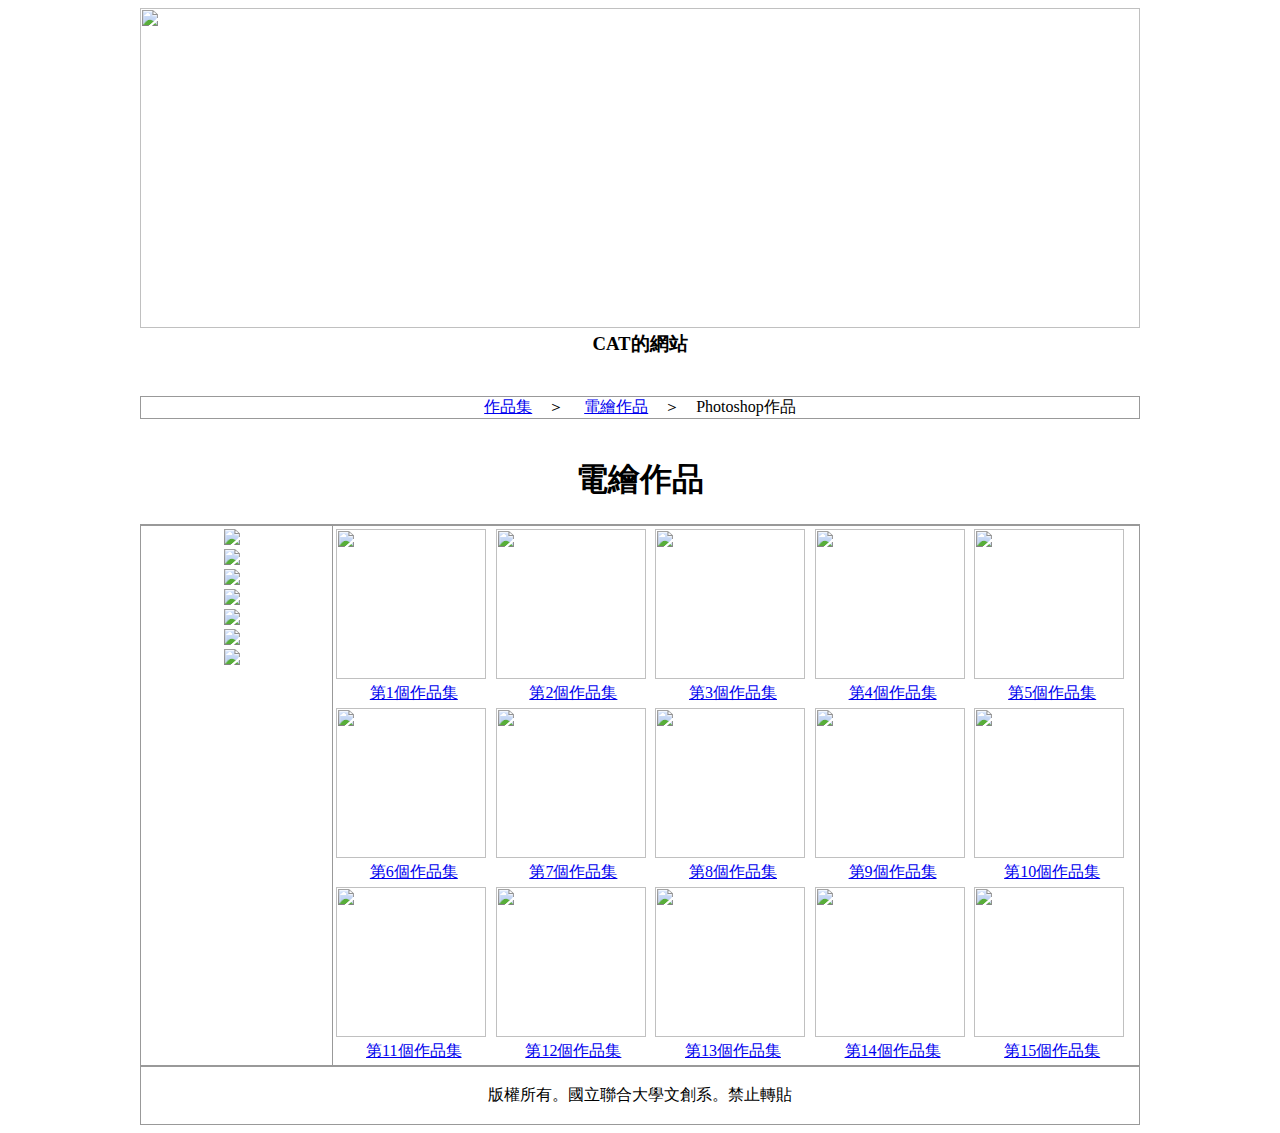
==== project.htm @ 121e4a21 "Add files via upload" ====
<html>
<head>
	<meta charset="UTF-8">
</head>
<body>
<center>
<div id="head">
	<table width="1000"border="0"cellpadding="1"cellspacing="1">
		<tr>
		<tb><img src="img/cat.jpg"width="1000"height="320"></td>
		</tr>
		<tr>
		<td align="center"><h3>CAT的網站</h3></td>
		</tr>
	</table>
</div>
<div id="nav1"><br>
<table width="1000" border="0" cellpadding="0" cellspacing="1" bgcolor="#999999">
	<tr>
	<td align="center" bgcolor="#ffffff"><a href="index.htm">作品集</a>　＞　
	<a href="index.htm">電繪作品</a>　＞　Photoshop作品</td>
	</tr>
</table>


<div id="cont"><br>
<table width="1000"border="0"cellpadding="0"cellspacing="1"bgcolor="#999999">

<tr>
<tb align="center"bgcolor="#ffffff" colspan="2"><h1>電繪作品</h1></td>
</tr>


<tr valign="top">
<td bgcolor="#ffffff" width="191"><table width="181">
<tr align="center"><td><a href="1.htm"><img src="https://hss.nuu.edu.tw/var/file/20/1020/plugin/mobile/title/hln_2805_7365018_05613.jpg"></a></td></tr>
<tr align="center"><td><a href="1.htm"><img src="https://hss.nuu.edu.tw/var/file/20/1020/plugin/mobile/title/hln_2811_1663698_05914.jpg"></a></td></tr>
<tr align="center"><td><a href="1.htm"><img src="https://hss.nuu.edu.tw/var/file/20/1020/plugin/mobile/title/hln_2812_6598392_06210.jpg"></a></td></tr>
<tr align="center"><td><a href="1.htm"><img src="https://hss.nuu.edu.tw/var/file/20/1020/plugin/mobile/title/hln_2807_8805083_06340.jpg"></a></td></tr>
<tr align="center"><td><a href="1.htm"><img src="https://hss.nuu.edu.tw/var/file/20/1020/plugin/mobile/title/hln_2808_7596863_06584.png"></a></td></tr>
<tr align="center"><td><a href="1.htm"><img src="https://hss.nuu.edu.tw/var/file/20/1020/plugin/mobile/title/hln_2810_8056118_06937.jpg"></a></td></tr>
<tr align="center"><td><a href="1.htm"><img src="https://hss.nuu.edu.tw/var/file/20/1020/plugin/mobile/title/hln_2813_3364493_07080.jpg"></a></td></tr>
</table></td>

<td bgcolor="#ffffff" width="806"><table width="800">

<tr><center>
<td><img width="150" src="https://static.wikia.nocookie.net/theregularshow/images/8/89/Latest-3.png/revision/latest/top-crop/width/200/height/150?cb=20190612191655"></td>
<td><img width="150" src="https://static.wikia.nocookie.net/theregularshow/images/d/dd/Rigby.png/revision/latest/top-crop/width/200/height/150?cb=20190612191840"></td>
<td><img width="150" src="https://static.wikia.nocookie.net/theregularshow/images/2/26/Pops_character.png/revision/latest/top-crop/width/200/height/150?cb=20190612191554"></td>
<td><img width="150" src="https://static.wikia.nocookie.net/theregularshow/images/6/6a/Skips_character.png/revision/latest/top-crop/width/200/height/150?cb=20190612120609"></td>
<td><img width="150" src="https://static.wikia.nocookie.net/theregularshow/images/9/9b/Reg_margaret.png/revision/latest/top-crop/width/200/height/150?cb=20190612191810"></td>
</center></tr>

<tr>
<td align="center"><a href="1.htm"target="-blank">第1個作品集</td>
<td align="center"><a href="1.htm"target="-blank">第2個作品集</td>
<td align="center"><a href="1.htm"target="-blank">第3個作品集</td>
<td align="center"><a href="1.htm"target="-blank">第4個作品集</td>
<td align="center"><a href="1.htm"target="-blank">第5個作品集</td>
</tr>

<tr><center>
<td><img width="150" src="https://static.wikia.nocookie.net/theregularshow/images/8/89/Latest-3.png/revision/latest/top-crop/width/200/height/150?cb=20190612191655"></td>
<td><img width="150" src="https://static.wikia.nocookie.net/theregularshow/images/d/dd/Rigby.png/revision/latest/top-crop/width/200/height/150?cb=20190612191840"></td>
<td><img width="150" src="https://static.wikia.nocookie.net/theregularshow/images/2/26/Pops_character.png/revision/latest/top-crop/width/200/height/150?cb=20190612191554"></td>
<td><img width="150" src="https://static.wikia.nocookie.net/theregularshow/images/6/6a/Skips_character.png/revision/latest/top-crop/width/200/height/150?cb=20190612120609"></td>
<td><img width="150" src="https://static.wikia.nocookie.net/theregularshow/images/9/9b/Reg_margaret.png/revision/latest/top-crop/width/200/height/150?cb=20190612191810"></td>
</center></tr>

<tr>
<td align="center"><a href="1.htm"target="-blank">第6個作品集</td>
<td align="center"><a href="1.htm"target="-blank">第7個作品集</td>
<td align="center"><a href="1.htm"target="-blank">第8個作品集</td>
<td align="center"><a href="1.htm"target="-blank">第9個作品集</td>
<td align="center"><a href="1.htm"target="-blank">第10個作品集</td>
</tr>

<tr><center>
<td><img width="150" src="https://static.wikia.nocookie.net/theregularshow/images/8/89/Latest-3.png/revision/latest/top-crop/width/200/height/150?cb=20190612191655"></td>
<td><img width="150" src="https://static.wikia.nocookie.net/theregularshow/images/d/dd/Rigby.png/revision/latest/top-crop/width/200/height/150?cb=20190612191840"></td>
<td><img width="150" src="https://static.wikia.nocookie.net/theregularshow/images/2/26/Pops_character.png/revision/latest/top-crop/width/200/height/150?cb=20190612191554"></td>
<td><img width="150" src="https://static.wikia.nocookie.net/theregularshow/images/6/6a/Skips_character.png/revision/latest/top-crop/width/200/height/150?cb=20190612120609"></td>
<td><img width="150" src="https://static.wikia.nocookie.net/theregularshow/images/9/9b/Reg_margaret.png/revision/latest/top-crop/width/200/height/150?cb=20190612191810"></td>
</center></tr>

<tr>
<td align="center"><a href="1.htm"target="-blank">第11個作品集</td>
<td align="center"><a href="1.htm"target="-blank">第12個作品集</td>
<td align="center"><a href="1.htm"target="-blank">第13個作品集</td>
<td align="center"><a href="1.htm"target="-blank">第14個作品集</td>
<td align="center"><a href="1.htm"target="-blank">第15個作品集</td>
</tr>

</table></td>
</tr>
</table>

</div>

<div id="bottom">
  <table width="1000" border="0" cellpadding="0" cellspacing="1" bgcolor="#999999">
    <tr>
      <td align="center" bgcolor="#FFFFFF"><br />
        版權所有。國立聯合大學文創系。禁止轉貼<br />
          <br />
        </a></td>
    </tr>
  </table>
</div>


</body>
</html>
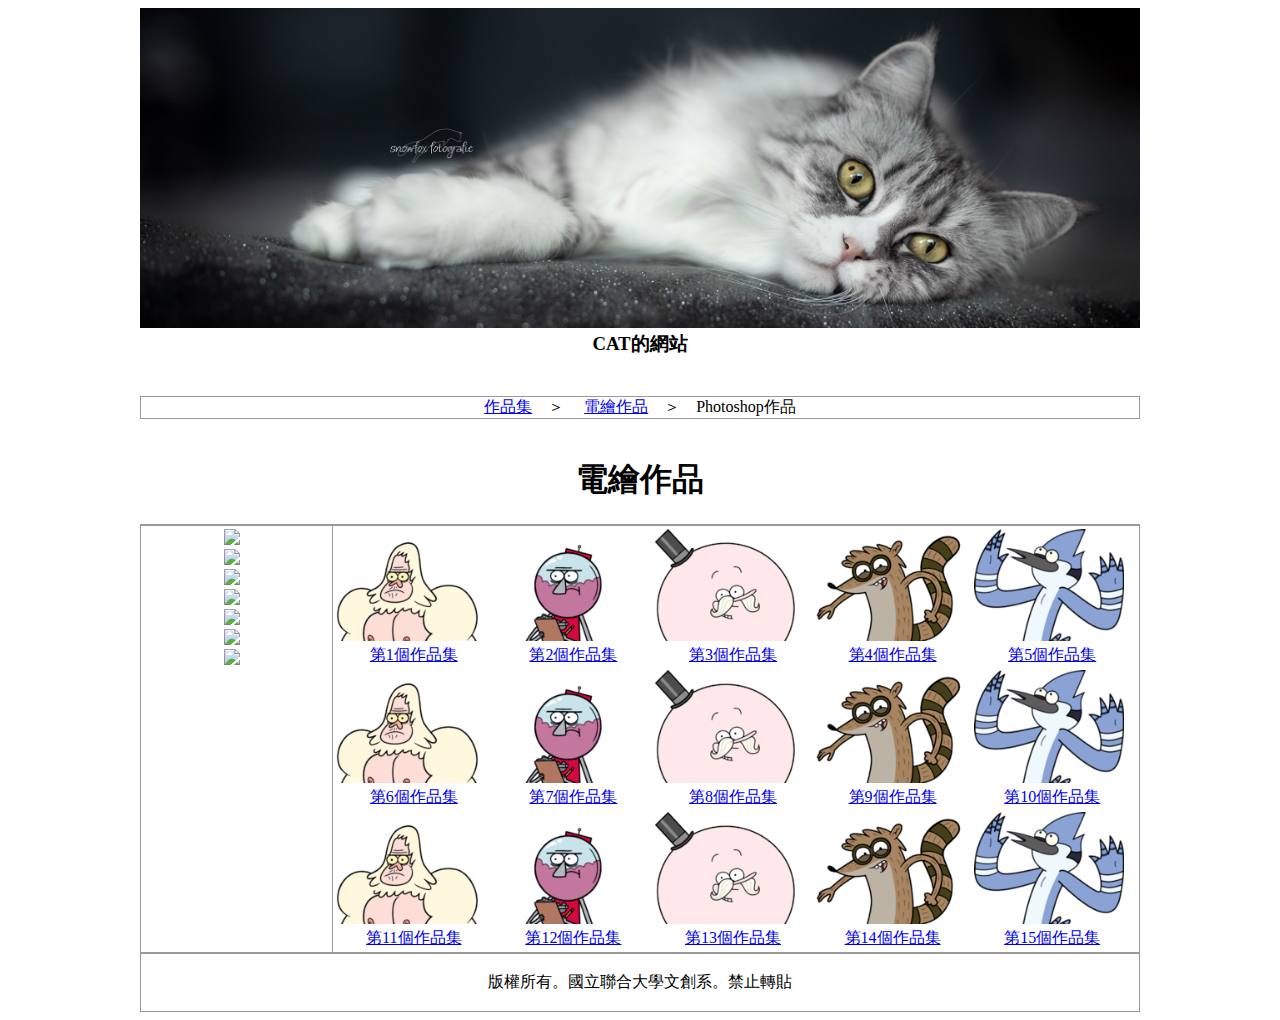
==== commit f22323ff: "Update project.htm" ====
--- a/project.htm
+++ b/project.htm
@@ -33,63 +33,63 @@
 
 <tr valign="top">
 <td bgcolor="#ffffff" width="191"><table width="181">
-<tr align="center"><td><a href="1.htm"><img src="https://hss.nuu.edu.tw/var/file/20/1020/plugin/mobile/title/hln_2805_7365018_05613.jpg"></a></td></tr>
-<tr align="center"><td><a href="1.htm"><img src="https://hss.nuu.edu.tw/var/file/20/1020/plugin/mobile/title/hln_2811_1663698_05914.jpg"></a></td></tr>
-<tr align="center"><td><a href="1.htm"><img src="https://hss.nuu.edu.tw/var/file/20/1020/plugin/mobile/title/hln_2812_6598392_06210.jpg"></a></td></tr>
-<tr align="center"><td><a href="1.htm"><img src="https://hss.nuu.edu.tw/var/file/20/1020/plugin/mobile/title/hln_2807_8805083_06340.jpg"></a></td></tr>
-<tr align="center"><td><a href="1.htm"><img src="https://hss.nuu.edu.tw/var/file/20/1020/plugin/mobile/title/hln_2808_7596863_06584.png"></a></td></tr>
-<tr align="center"><td><a href="1.htm"><img src="https://hss.nuu.edu.tw/var/file/20/1020/plugin/mobile/title/hln_2810_8056118_06937.jpg"></a></td></tr>
-<tr align="center"><td><a href="1.htm"><img src="https://hss.nuu.edu.tw/var/file/20/1020/plugin/mobile/title/hln_2813_3364493_07080.jpg"></a></td></tr>
+<tr align="center"><td><a href="index.htm"><img src="https://hss.nuu.edu.tw/var/file/20/1020/plugin/mobile/title/hln_2805_7365018_05613.jpg"></a></td></tr>
+<tr align="center"><td><a href="index.htm"><img src="https://hss.nuu.edu.tw/var/file/20/1020/plugin/mobile/title/hln_2811_1663698_05914.jpg"></a></td></tr>
+<tr align="center"><td><a href="index.htm"><img src="https://hss.nuu.edu.tw/var/file/20/1020/plugin/mobile/title/hln_2812_6598392_06210.jpg"></a></td></tr>
+<tr align="center"><td><a href="index.htm"><img src="https://hss.nuu.edu.tw/var/file/20/1020/plugin/mobile/title/hln_2807_8805083_06340.jpg"></a></td></tr>
+<tr align="center"><td><a href="index.htm"><img src="https://hss.nuu.edu.tw/var/file/20/1020/plugin/mobile/title/hln_2808_7596863_06584.png"></a></td></tr>
+<tr align="center"><td><a href="index.htm"><img src="https://hss.nuu.edu.tw/var/file/20/1020/plugin/mobile/title/hln_2810_8056118_06937.jpg"></a></td></tr>
+<tr align="center"><td><a href="index.htm"><img src="https://hss.nuu.edu.tw/var/file/20/1020/plugin/mobile/title/hln_2813_3364493_07080.jpg"></a></td></tr>
 </table></td>
 
 <td bgcolor="#ffffff" width="806"><table width="800">
 
 <tr><center>
-<td><img width="150" src="https://static.wikia.nocookie.net/theregularshow/images/8/89/Latest-3.png/revision/latest/top-crop/width/200/height/150?cb=20190612191655"></td>
-<td><img width="150" src="https://static.wikia.nocookie.net/theregularshow/images/d/dd/Rigby.png/revision/latest/top-crop/width/200/height/150?cb=20190612191840"></td>
-<td><img width="150" src="https://static.wikia.nocookie.net/theregularshow/images/2/26/Pops_character.png/revision/latest/top-crop/width/200/height/150?cb=20190612191554"></td>
-<td><img width="150" src="https://static.wikia.nocookie.net/theregularshow/images/6/6a/Skips_character.png/revision/latest/top-crop/width/200/height/150?cb=20190612120609"></td>
-<td><img width="150" src="https://static.wikia.nocookie.net/theregularshow/images/9/9b/Reg_margaret.png/revision/latest/top-crop/width/200/height/150?cb=20190612191810"></td>
+<td><img width="150" src="11.png"></td>
+<td><img width="150" src="22.png"></td>
+<td><img width="150" src="33.png"></td>
+<td><img width="150" src="44.png"></td>
+<td><img width="150" src="55.png"></td>
 </center></tr>
 
 <tr>
-<td align="center"><a href="1.htm"target="-blank">第1個作品集</td>
-<td align="center"><a href="1.htm"target="-blank">第2個作品集</td>
-<td align="center"><a href="1.htm"target="-blank">第3個作品集</td>
-<td align="center"><a href="1.htm"target="-blank">第4個作品集</td>
-<td align="center"><a href="1.htm"target="-blank">第5個作品集</td>
+<td align="center"><a href="index.htm"target="-blank">第1個作品集</td>
+<td align="center"><a href="index.htm"target="-blank">第2個作品集</td>
+<td align="center"><a href="index.htm"target="-blank">第3個作品集</td>
+<td align="center"><a href="index.htm"target="-blank">第4個作品集</td>
+<td align="center"><a href="index.htm"target="-blank">第5個作品集</td>
 </tr>
 
 <tr><center>
-<td><img width="150" src="https://static.wikia.nocookie.net/theregularshow/images/8/89/Latest-3.png/revision/latest/top-crop/width/200/height/150?cb=20190612191655"></td>
-<td><img width="150" src="https://static.wikia.nocookie.net/theregularshow/images/d/dd/Rigby.png/revision/latest/top-crop/width/200/height/150?cb=20190612191840"></td>
-<td><img width="150" src="https://static.wikia.nocookie.net/theregularshow/images/2/26/Pops_character.png/revision/latest/top-crop/width/200/height/150?cb=20190612191554"></td>
-<td><img width="150" src="https://static.wikia.nocookie.net/theregularshow/images/6/6a/Skips_character.png/revision/latest/top-crop/width/200/height/150?cb=20190612120609"></td>
-<td><img width="150" src="https://static.wikia.nocookie.net/theregularshow/images/9/9b/Reg_margaret.png/revision/latest/top-crop/width/200/height/150?cb=20190612191810"></td>
+<td><img width="150" src="11.png"></td>
+<td><img width="150" src="22.png"></td>
+<td><img width="150" src="33.png"></td>
+<td><img width="150" src="44.png"></td>
+<td><img width="150" src="55.png"></td>
 </center></tr>
 
 <tr>
-<td align="center"><a href="1.htm"target="-blank">第6個作品集</td>
-<td align="center"><a href="1.htm"target="-blank">第7個作品集</td>
-<td align="center"><a href="1.htm"target="-blank">第8個作品集</td>
-<td align="center"><a href="1.htm"target="-blank">第9個作品集</td>
-<td align="center"><a href="1.htm"target="-blank">第10個作品集</td>
+<td align="center"><a href="index.htm"target="-blank">第6個作品集</td>
+<td align="center"><a href="index.htm"target="-blank">第7個作品集</td>
+<td align="center"><a href="index.htm"target="-blank">第8個作品集</td>
+<td align="center"><a href="index.htm"target="-blank">第9個作品集</td>
+<td align="center"><a href="index.htm"target="-blank">第10個作品集</td>
 </tr>
 
 <tr><center>
-<td><img width="150" src="https://static.wikia.nocookie.net/theregularshow/images/8/89/Latest-3.png/revision/latest/top-crop/width/200/height/150?cb=20190612191655"></td>
-<td><img width="150" src="https://static.wikia.nocookie.net/theregularshow/images/d/dd/Rigby.png/revision/latest/top-crop/width/200/height/150?cb=20190612191840"></td>
-<td><img width="150" src="https://static.wikia.nocookie.net/theregularshow/images/2/26/Pops_character.png/revision/latest/top-crop/width/200/height/150?cb=20190612191554"></td>
-<td><img width="150" src="https://static.wikia.nocookie.net/theregularshow/images/6/6a/Skips_character.png/revision/latest/top-crop/width/200/height/150?cb=20190612120609"></td>
-<td><img width="150" src="https://static.wikia.nocookie.net/theregularshow/images/9/9b/Reg_margaret.png/revision/latest/top-crop/width/200/height/150?cb=20190612191810"></td>
+<td><img width="150" src="11.png"></td>
+<td><img width="150" src="22.png"></td>
+<td><img width="150" src="33.png"></td>
+<td><img width="150" src="44.png"></td>
+<td><img width="150" src="55.png"></td>
 </center></tr>
 
 <tr>
-<td align="center"><a href="1.htm"target="-blank">第11個作品集</td>
-<td align="center"><a href="1.htm"target="-blank">第12個作品集</td>
-<td align="center"><a href="1.htm"target="-blank">第13個作品集</td>
-<td align="center"><a href="1.htm"target="-blank">第14個作品集</td>
-<td align="center"><a href="1.htm"target="-blank">第15個作品集</td>
+<td align="center"><a href="index.htm"target="-blank">第11個作品集</td>
+<td align="center"><a href="index.htm"target="-blank">第12個作品集</td>
+<td align="center"><a href="index.htm"target="-blank">第13個作品集</td>
+<td align="center"><a href="index.htm"target="-blank">第14個作品集</td>
+<td align="center"><a href="index.htm"target="-blank">第15個作品集</td>
 </tr>
 
 </table></td>
